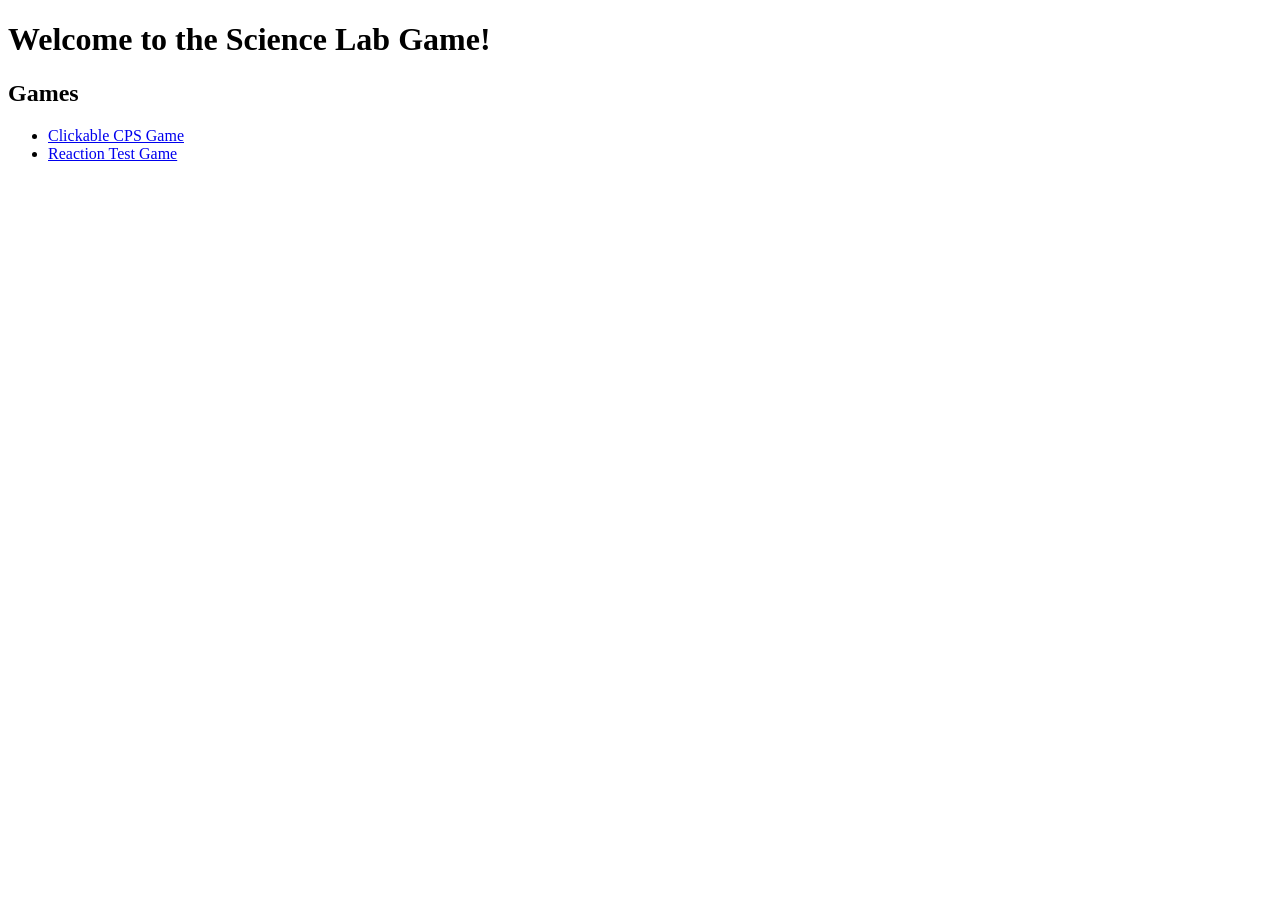
==== docs/index.html @ b8074324 "Create index.html for Science Lab Game website" ====
<!DOCTYPE html>
<html lang="en">
<head>
    <meta charset="UTF-8">
    <meta name="viewport" content="width=device-width, initial-scale=1.0">
    <title>Science Lab Game</title>
</head>
<body>
    <h1>Welcome to the Science Lab Game!</h1>
    <h2>Games</h2>
    <ul>
        <li><a href="cps-game.html">Clickable CPS Game</a></li>
        <li><a href="reaction-test.html">Reaction Test Game</a></li>
    </ul>
</body>
</html>
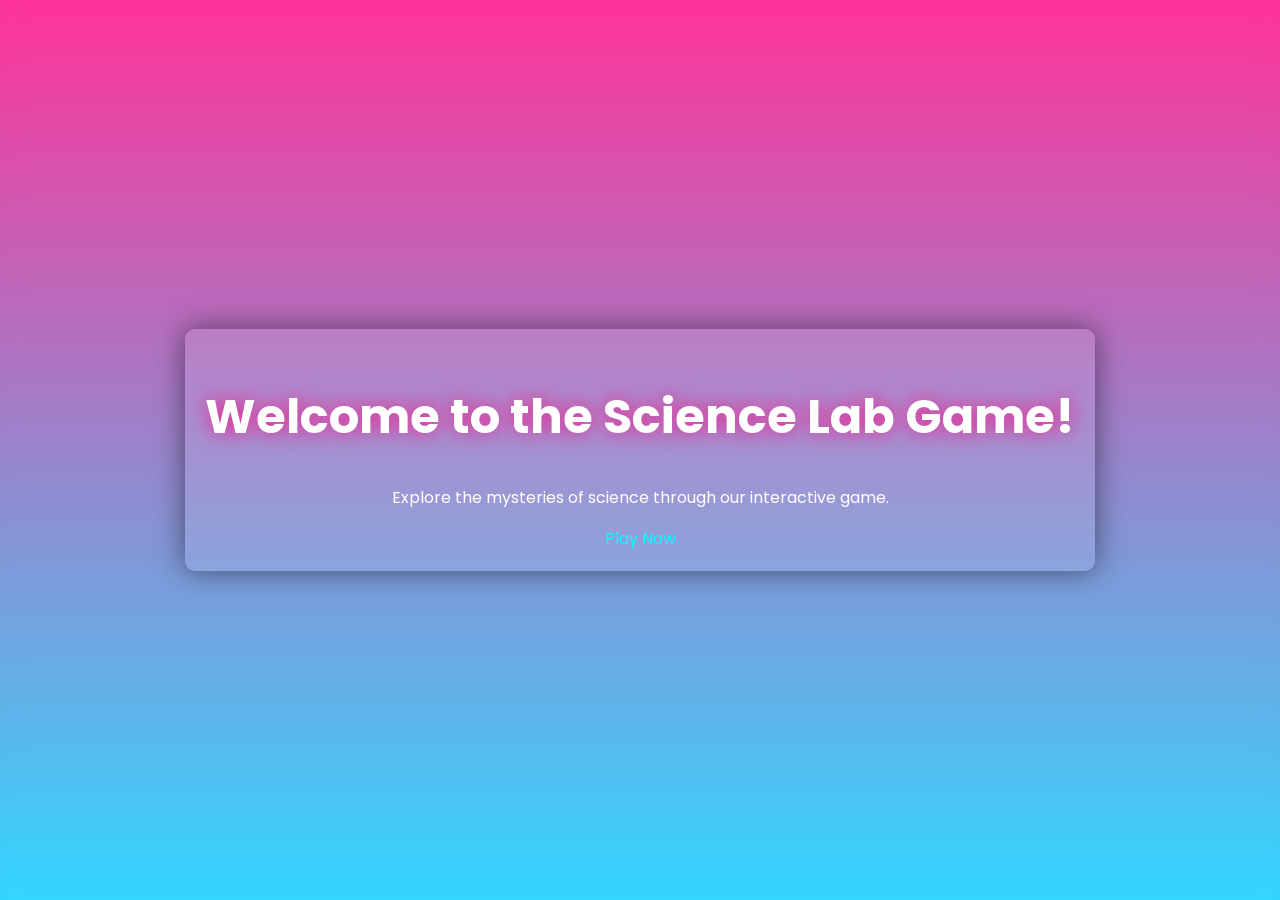
==== commit 035c0dca: "Updated index.html with colorful design and animations" ====
--- a/docs/index.html
+++ b/docs/index.html
@@ -4,13 +4,50 @@
     <meta charset="UTF-8">
     <meta name="viewport" content="width=device-width, initial-scale=1.0">
     <title>Science Lab Game</title>
+    <link href="https://fonts.googleapis.com/css2?family=Poppins:wght@300;400;500;600&family=Playfair+Display:wght@400;700&display=swap" rel="stylesheet">
+    <style>
+        body {
+            margin: 0;
+            font-family: 'Poppins', sans-serif;
+            background: linear-gradient(180deg, rgba(255, 0, 127, 0.8), rgba(0, 204, 255, 0.8));
+            color: white;
+            display: flex;
+            justify-content: center;
+            align-items: center;
+            height: 100vh;
+            text-align: center;
+            backdrop-filter: blur(10px);
+        }
+        h1 {
+            font-size: 3rem;
+            text-shadow: 0 0 20px rgba(255, 0, 127, 0.8);
+        }
+        .section {
+            background: rgba(255, 255, 255, 0.1);
+            border-radius: 10px;
+            padding: 20px;
+            box-shadow: 0 0 30px rgba(0, 0, 0, 0.5);
+            transition: transform 0.3s;
+        }
+        .section:hover {
+            transform: scale(1.05);
+        }
+        a {
+            color: cyan;
+            text-decoration: none;
+            transition: color 0.3s;
+        }
+        a:hover {
+            color: magenta;
+            text-decoration: underline;
+        }
+    </style>
 </head>
 <body>
-    <h1>Welcome to the Science Lab Game!</h1>
-    <h2>Games</h2>
-    <ul>
-        <li><a href="cps-game.html">Clickable CPS Game</a></li>
-        <li><a href="reaction-test.html">Reaction Test Game</a></li>
-    </ul>
+    <div class="section">
+        <h1>Welcome to the Science Lab Game!</h1>
+        <p>Explore the mysteries of science through our interactive game.</p>
+        <a href="#">Play Now</a>
+    </div>
 </body>
 </html>
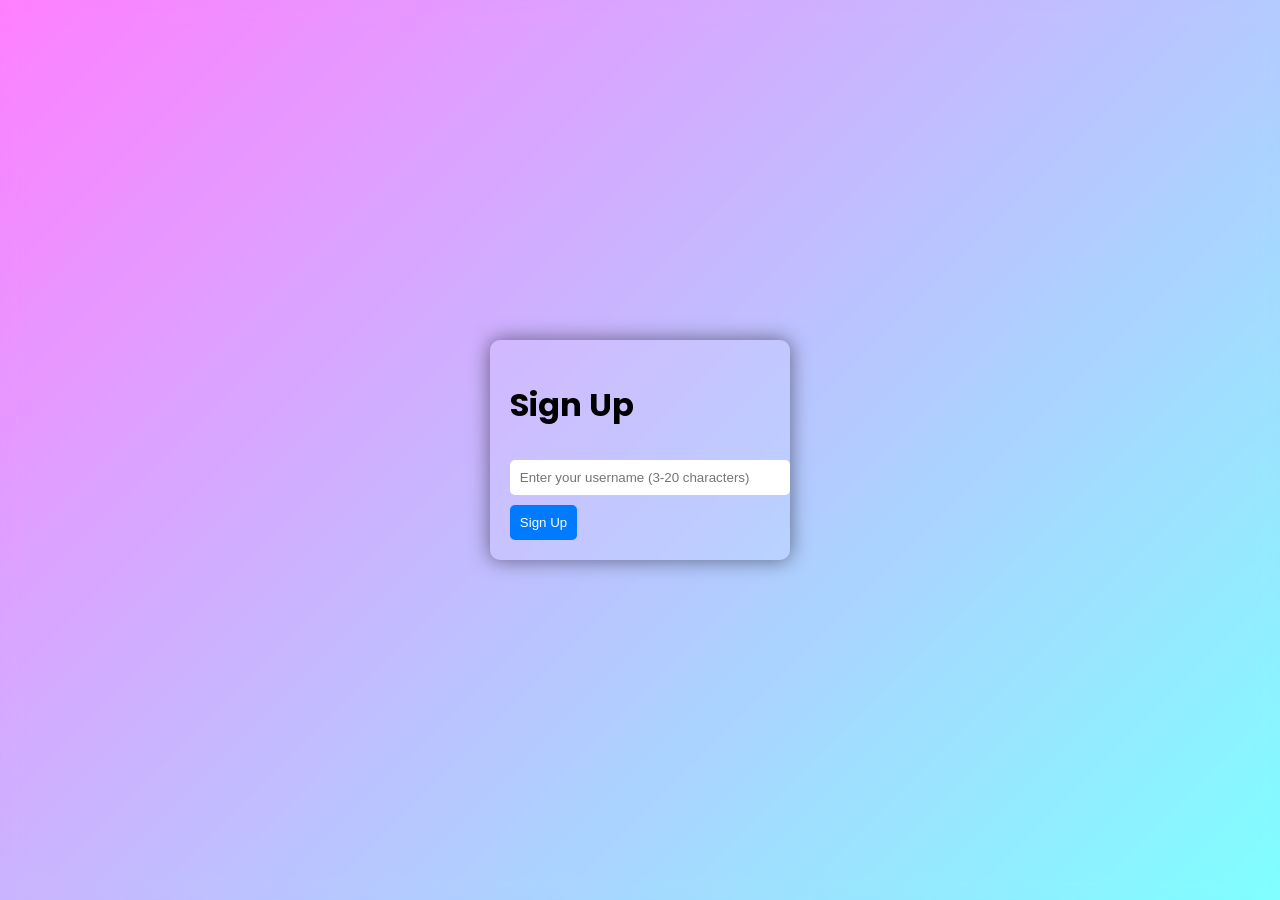
==== commit 1efe40c7: "Updated the index.html to add a username signup system with game selection." ====
--- a/docs/index.html
+++ b/docs/index.html
@@ -3,51 +3,91 @@
 <head>
     <meta charset="UTF-8">
     <meta name="viewport" content="width=device-width, initial-scale=1.0">
-    <title>Science Lab Game</title>
-    <link href="https://fonts.googleapis.com/css2?family=Poppins:wght@300;400;500;600&family=Playfair+Display:wght@400;700&display=swap" rel="stylesheet">
+    <title>Game Selection</title>
+    <link href="https://fonts.googleapis.com/css2?family=Poppins:wght@400;700&family=Playfair+Display:wght@400;700&display=swap" rel="stylesheet">
     <style>
         body {
-            margin: 0;
-            font-family: 'Poppins', sans-serif;
-            background: linear-gradient(180deg, rgba(255, 0, 127, 0.8), rgba(0, 204, 255, 0.8));
-            color: white;
             display: flex;
             justify-content: center;
             align-items: center;
             height: 100vh;
-            text-align: center;
+            margin: 0;
+            background: linear-gradient(135deg, rgba(255, 0, 255, 0.5), rgba(0, 255, 255, 0.5));
             backdrop-filter: blur(10px);
+            font-family: 'Poppins', sans-serif;
         }
-        h1 {
-            font-size: 3rem;
-            text-shadow: 0 0 20px rgba(255, 0, 127, 0.8);
-        }
-        .section {
+        .container {
             background: rgba(255, 255, 255, 0.1);
             border-radius: 10px;
             padding: 20px;
-            box-shadow: 0 0 30px rgba(0, 0, 0, 0.5);
-            transition: transform 0.3s;
+            box-shadow: 0 0 20px rgba(0, 0, 0, 0.5);
         }
-        .section:hover {
-            transform: scale(1.05);
+        input[type='text'] {
+            width: 100%;
+            padding: 10px;
+            margin-top: 10px;
+            margin-bottom: 10px;
+            border: none;
+            border-radius: 5px;
         }
-        a {
-            color: cyan;
-            text-decoration: none;
-            transition: color 0.3s;
+        button {
+            padding: 10px;
+            border: none;
+            border-radius: 5px;
+            cursor: pointer;
+            background: #007BFF;
+            color: white;
         }
-        a:hover {
-            color: magenta;
-            text-decoration: underline;
+        button:hover {
+            background: #0056b3;
         }
     </style>
 </head>
 <body>
-    <div class="section">
-        <h1>Welcome to the Science Lab Game!</h1>
-        <p>Explore the mysteries of science through our interactive game.</p>
-        <a href="#">Play Now</a>
+    <div class="container" id="signup-container">
+        <h1>Sign Up</h1>
+        <input type="text" id="username" placeholder="Enter your username (3-20 characters)" />
+        <button id="signup">Sign Up</button>
+        <div id="error-message" style="color: red;"></div>
     </div>
+    <div class="container" id="game-selection" style="display: none;">
+        <h1>Select a Game</h1>
+        <button id="cps-clicker">CPS Clicker</button>
+        <button id="reaction-test">Reaction Test</button>
+        <button id="logout">Logout</button>
+    </div>
+    <script>
+        const signupButton = document.getElementById('signup');
+        const usernameInput = document.getElementById('username');
+        const signupContainer = document.getElementById('signup-container');
+        const gameSelectionContainer = document.getElementById('game-selection');
+        const errorMessage = document.getElementById('error-message');
+
+        signupButton.addEventListener('click', function() {
+            const username = usernameInput.value;
+            const regex = /^[a-zA-Z0-9-_]{3,20}$/;
+            if (regex.test(username)) {
+                localStorage.setItem('username', username);
+                signupContainer.style.display = 'none';
+                gameSelectionContainer.style.display = 'block';
+            } else {
+                errorMessage.textContent = 'Username must be 3-20 characters long and can include letters, numbers, - and _.';
+            }
+        });
+
+        document.getElementById('logout').addEventListener('click', function() {
+            localStorage.removeItem('username');
+            signupContainer.style.display = 'block';
+            gameSelectionContainer.style.display = 'none';
+        });
+
+        window.onload = function() {
+            const username = localStorage.getItem('username');
+            if (username) {
+                signupContainer.style.display = 'none';
+                gameSelectionContainer.style.display = 'block';
+            }
+        };
+    </script>
 </body>
 </html>
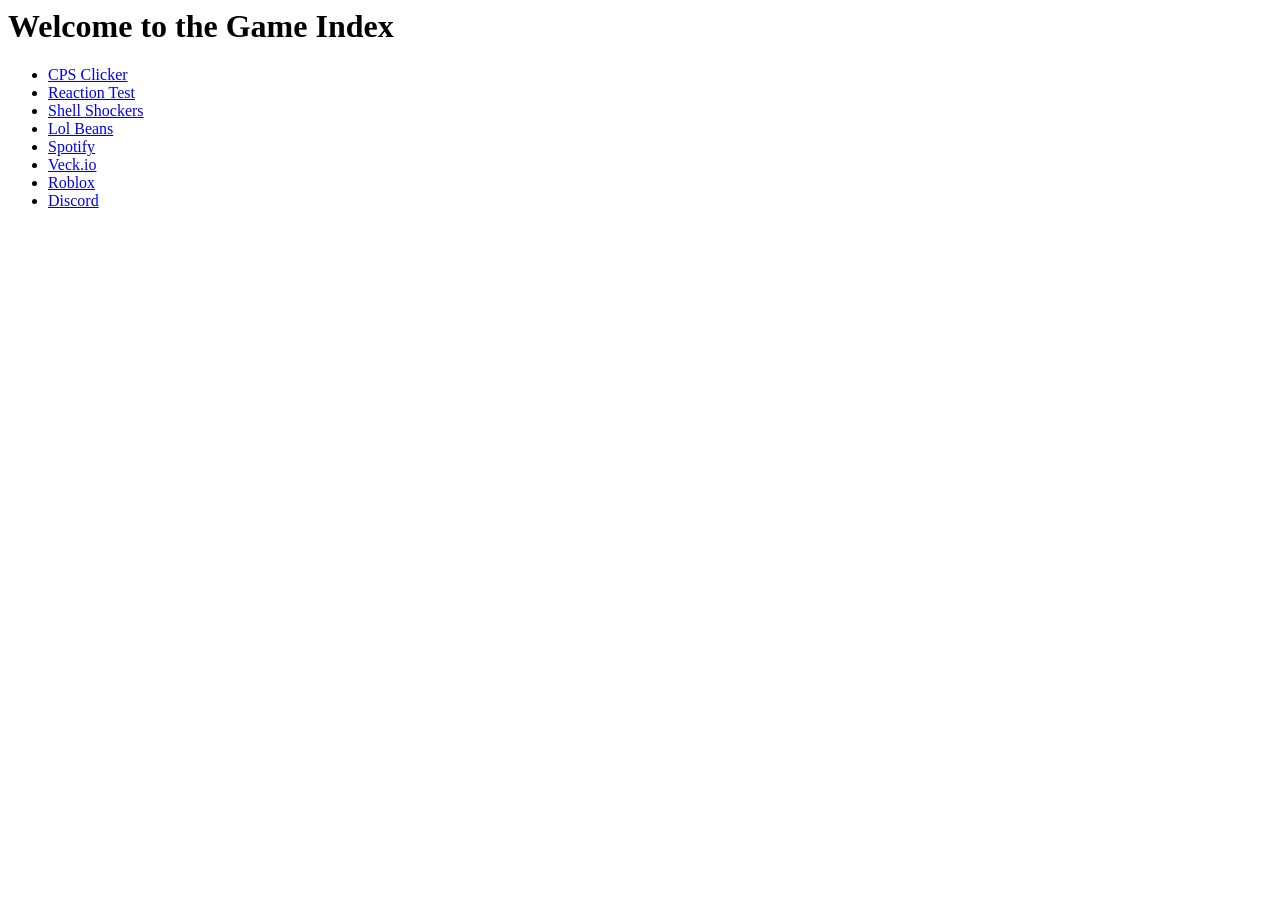
==== commit 941b3a7e: "Update index.html to add links for all 8 games." ====
--- a/docs/index.html
+++ b/docs/index.html
@@ -1,93 +1,18 @@
-<!DOCTYPE html>
-<html lang="en">
+<html>
 <head>
-    <meta charset="UTF-8">
-    <meta name="viewport" content="width=device-width, initial-scale=1.0">
-    <title>Game Selection</title>
-    <link href="https://fonts.googleapis.com/css2?family=Poppins:wght@400;700&family=Playfair+Display:wght@400;700&display=swap" rel="stylesheet">
-    <style>
-        body {
-            display: flex;
-            justify-content: center;
-            align-items: center;
-            height: 100vh;
-            margin: 0;
-            background: linear-gradient(135deg, rgba(255, 0, 255, 0.5), rgba(0, 255, 255, 0.5));
-            backdrop-filter: blur(10px);
-            font-family: 'Poppins', sans-serif;
-        }
-        .container {
-            background: rgba(255, 255, 255, 0.1);
-            border-radius: 10px;
-            padding: 20px;
-            box-shadow: 0 0 20px rgba(0, 0, 0, 0.5);
-        }
-        input[type='text'] {
-            width: 100%;
-            padding: 10px;
-            margin-top: 10px;
-            margin-bottom: 10px;
-            border: none;
-            border-radius: 5px;
-        }
-        button {
-            padding: 10px;
-            border: none;
-            border-radius: 5px;
-            cursor: pointer;
-            background: #007BFF;
-            color: white;
-        }
-        button:hover {
-            background: #0056b3;
-        }
-    </style>
+    <title>Game Index</title>
 </head>
 <body>
-    <div class="container" id="signup-container">
-        <h1>Sign Up</h1>
-        <input type="text" id="username" placeholder="Enter your username (3-20 characters)" />
-        <button id="signup">Sign Up</button>
-        <div id="error-message" style="color: red;"></div>
-    </div>
-    <div class="container" id="game-selection" style="display: none;">
-        <h1>Select a Game</h1>
-        <button id="cps-clicker">CPS Clicker</button>
-        <button id="reaction-test">Reaction Test</button>
-        <button id="logout">Logout</button>
-    </div>
-    <script>
-        const signupButton = document.getElementById('signup');
-        const usernameInput = document.getElementById('username');
-        const signupContainer = document.getElementById('signup-container');
-        const gameSelectionContainer = document.getElementById('game-selection');
-        const errorMessage = document.getElementById('error-message');
-
-        signupButton.addEventListener('click', function() {
-            const username = usernameInput.value;
-            const regex = /^[a-zA-Z0-9-_]{3,20}$/;
-            if (regex.test(username)) {
-                localStorage.setItem('username', username);
-                signupContainer.style.display = 'none';
-                gameSelectionContainer.style.display = 'block';
-            } else {
-                errorMessage.textContent = 'Username must be 3-20 characters long and can include letters, numbers, - and _.';
-            }
-        });
-
-        document.getElementById('logout').addEventListener('click', function() {
-            localStorage.removeItem('username');
-            signupContainer.style.display = 'block';
-            gameSelectionContainer.style.display = 'none';
-        });
-
-        window.onload = function() {
-            const username = localStorage.getItem('username');
-            if (username) {
-                signupContainer.style.display = 'none';
-                gameSelectionContainer.style.display = 'block';
-            }
-        };
-    </script>
+    <h1>Welcome to the Game Index</h1>
+    <ul>
+        <li><a href="https://example.com/cps-clicker">CPS Clicker</a></li>
+        <li><a href="https://example.com/reaction-test">Reaction Test</a></li>
+        <li><a href="https://example.com/shell-shockers">Shell Shockers</a></li>
+        <li><a href="https://example.com/lol-beans">Lol Beans</a></li>
+        <li><a href="https://example.com/spotify">Spotify</a></li>
+        <li><a href="https://example.com/veck-io">Veck.io</a></li>
+        <li><a href="https://example.com/roblox">Roblox</a></li>
+        <li><a href="https://example.com/discord">Discord</a></li>
+    </ul>
 </body>
 </html>
